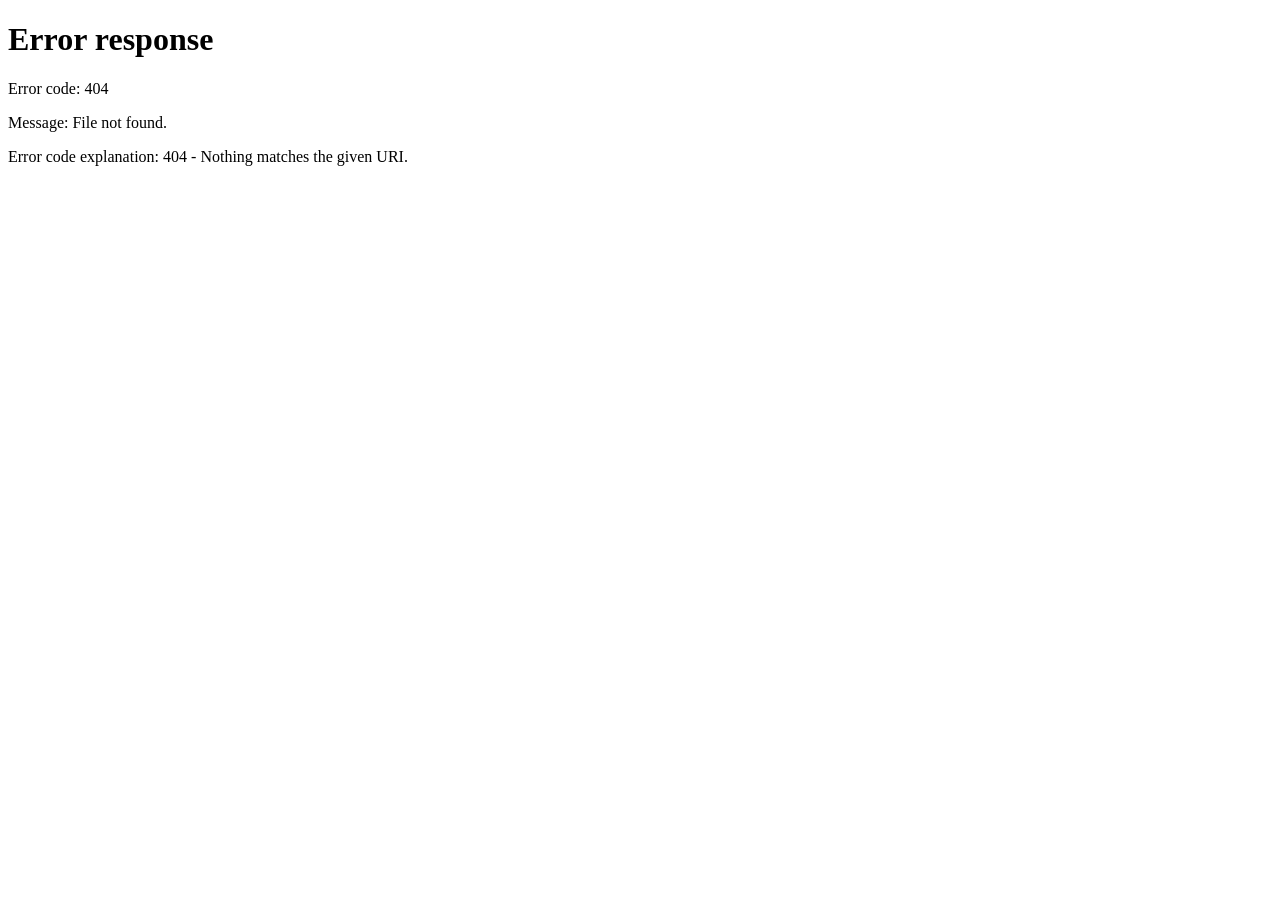
==== index.html @ d2b51f6f "an older project design" ====
<!DOCTYPE html>
<html lang="en">
<head>
    <meta charset="UTF-8">
    <meta name="viewport" content="width=device-width, initial-scale=1.0">
    <title>Web Dashboard</title>

    <script>
        window.location.href = "/login";
    </script>

</head>
<body>
    <!--- Redirect to /dashboard.html -->
</body>
</html>
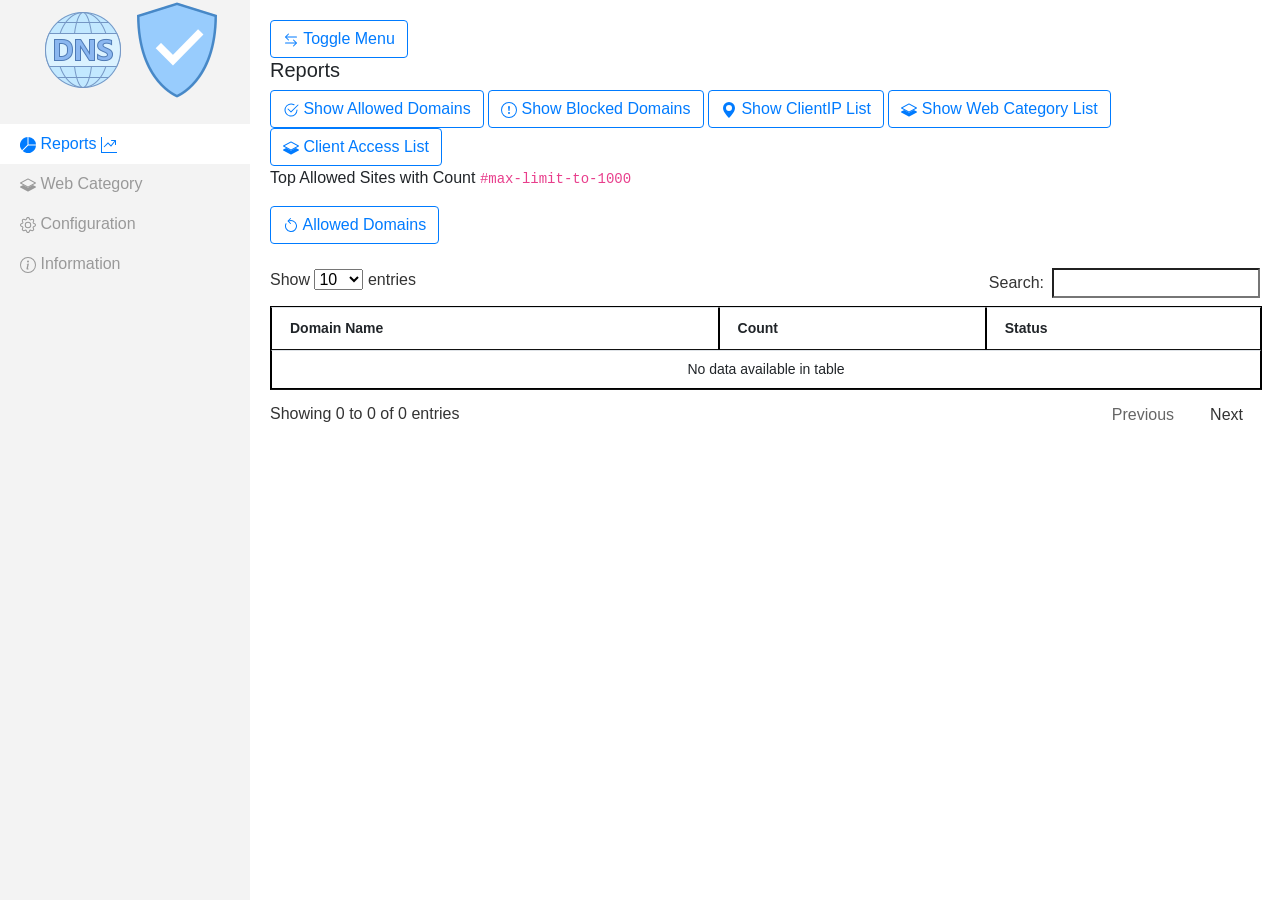
==== commit ba98362a: "an older project design" ====
--- a/index.html
+++ b/index.html
@@ -6,7 +6,7 @@
     <title>Web Dashboard</title>
 
     <script>
-        window.location.href = "/login";
+        window.location.href = "./dashboard.html";
     </script>
 
 </head>
